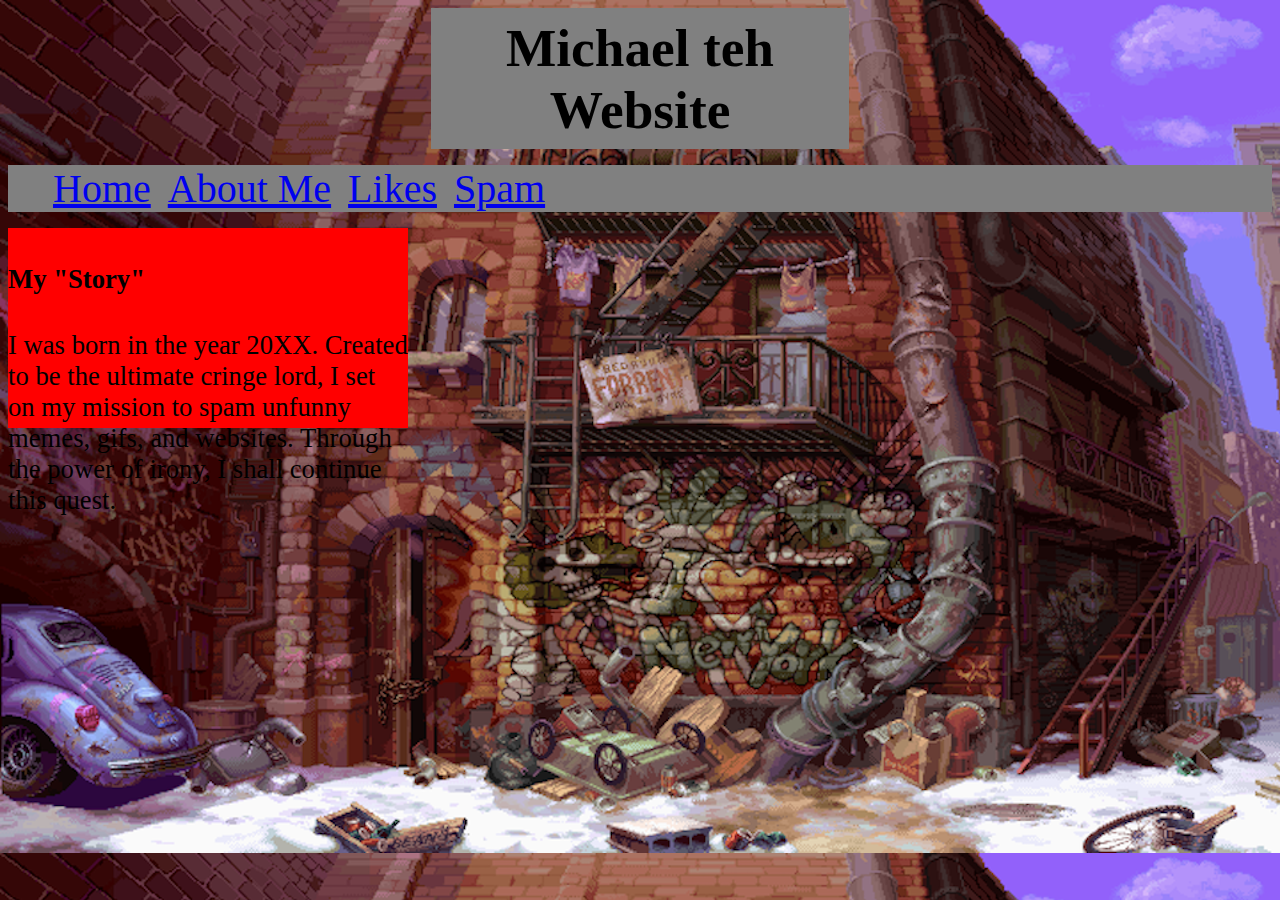
==== About.html @ c2695565 "Corrected about background and completed home" ====
<!doctype html>
<html>
	<head>
		<title>MichaelTehWebsite</title>
	</head>
	<body id="story">
	<link rel="stylesheet" type="text/css" href="selfcss/self.css">
		<center><h1 class="tertle">Michael teh Website</h1></center>
		<nav>
			<ul class="upper">
				<li class="top"><a href="index.html">Home</a></li>
				<li class="top"><a href="#">About Me</a></li>
				<li class="top"><a href="selflike.html">Likes</a></li>
				<li class="top"><a href="index2.html">Spam</a></li>
			</ul>
		</nav>
		<div class="mystory">
			<p><h4>My "Story"</h4>
			I was born in the year 20XX. Created to be the ultimate cringe lord, I set on my mission to spam unfunny memes, gifs, and websites. Through the power of irony, I shall continue this quest.</p>
		</div>
		<div>
			<p><h4></h4></p>
			<img src="">
		</div>
		<p id=""></p>
		<p></p>
	</body>
</html>
---- selfcss/self.css ----
h1{
	padding: 2pt 2pt 2pt 2pt;
	border:5pt solid grey;
	background-color: grey;
	width: 400px;
	font-size: 40pt;
	margin: 0pt 0pt 0pt 0pt;
}
.top{
	list-style-type: none;
	display: inline;
	padding: 1px 5px 1px 5px;
	margin:0px 3px 0px 0px;
	font-size: 30pt;
}
.upper{
	background-color: grey;
}
.wrap{
	font-size: 35pt;
}
#frog{
	width:700px;
	height: 610px;
	float: left;
	border: 3pt solid grey;
	background-color: grey;
	margin: 0pt 0pt 0pt 0pt;
}
#frug{
	width: 300px;
	height: 300px;
	float: left;
}

#mmx4space{
	background-image: url(../selfbackgrounds/mmx4space.gif);
	background-repeat: no-repeat;
}
.mystory{
	float:left;
	width: 400px;
	height: 200px;
	font-size: 20pt;
	background-color: red;
}
#story{
	background-image: url(../selfbackgrounds/sf3alexstage.png);
}
#righ{
	float: right;
}
#info{
	font-size: 30pt;
	background-color: grey;
	border: 1pt solid grey;
	float: right;
	width: 500px;
}
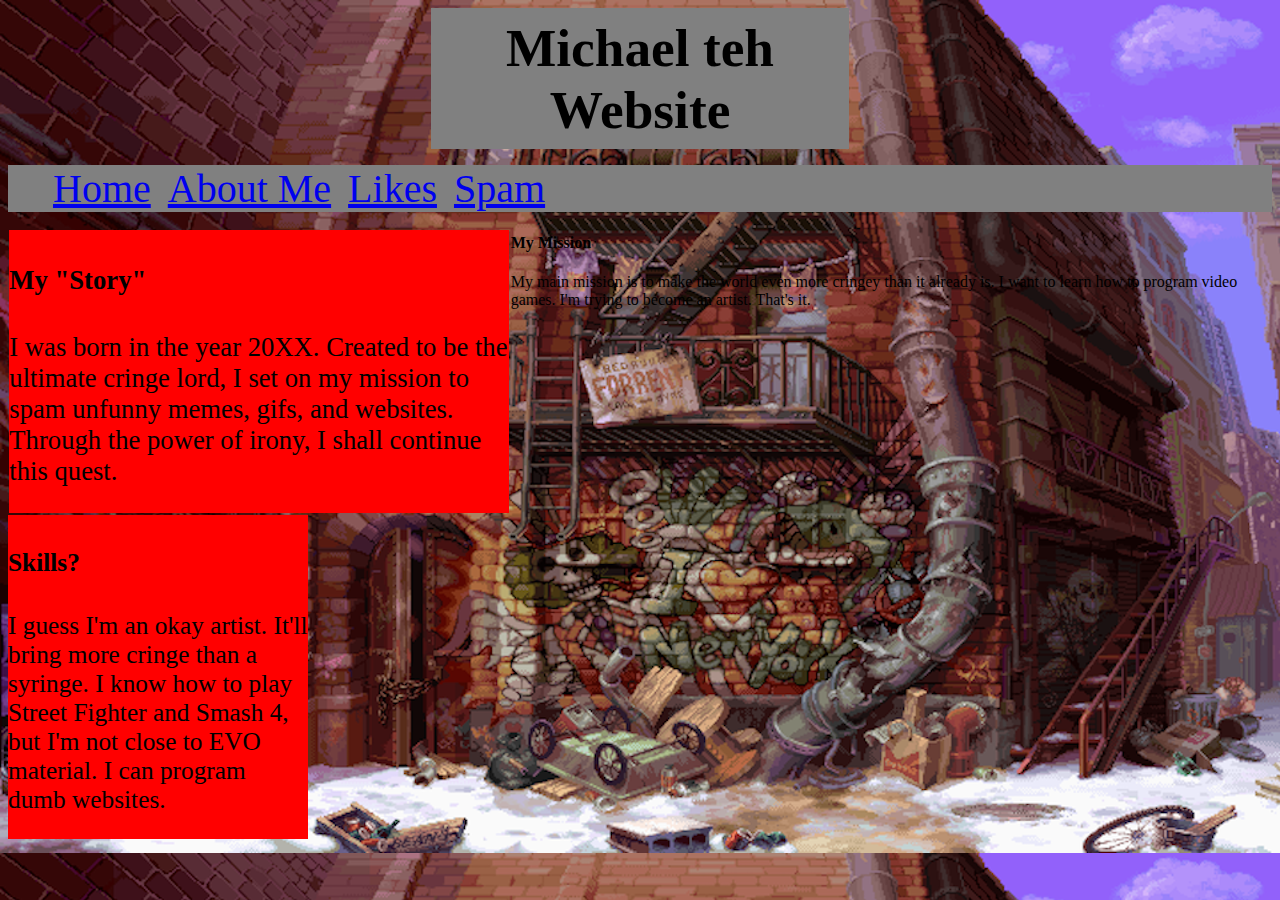
==== commit ae6943c1: "About page, likes background" ====
--- a/About.html
+++ b/About.html
@@ -19,10 +19,9 @@
 			I was born in the year 20XX. Created to be the ultimate cringe lord, I set on my mission to spam unfunny memes, gifs, and websites. Through the power of irony, I shall continue this quest.</p>
 		</div>
 		<div>
-			<p><h4></h4></p>
-			<img src="">
+			<p><h4>My Mission</h4>My main mission is to make the world even more cringey than it already is. I want to learn how to program video games. I'm trying to become an artist. That's it.</p>
 		</div>
-		<p id=""></p>
-		<p></p>
+		<div id="skillz">
+		<p><h4>Skills?</h4>I guess I'm an okay artist. It'll bring more cringe than a syringe. I know how to play Street Fighter and Smash 4, but I'm not close to EVO material. I can program dumb websites.</p></div>
 	</body>
 </html>--- a/selfcss/self.css
+++ b/selfcss/self.css
@@ -39,10 +39,10 @@
 }
 .mystory{
 	float:left;
-	width: 400px;
-	height: 200px;
+	width: 500px;
 	font-size: 20pt;
 	background-color: red;
+	margin: 1pt 1pt 1pt 1pt;
 }
 #story{
 	background-image: url(../selfbackgrounds/sf3alexstage.png);
@@ -56,4 +56,20 @@
 	border: 1pt solid grey;
 	float: right;
 	width: 500px;
+}
+#lidi{
+	background-image: url(../selfbackgrounds/sf33strikeurienstage.png);
+}
+#skillz{
+	float: left;
+	font-size: 19pt;
+	width: 300px;
+	clear: left;
+	background-color: red;
+}
+#mission{
+	float: right;
+	background-color: grey;
+	width: 500px;
+	font-size: 30pt;
 }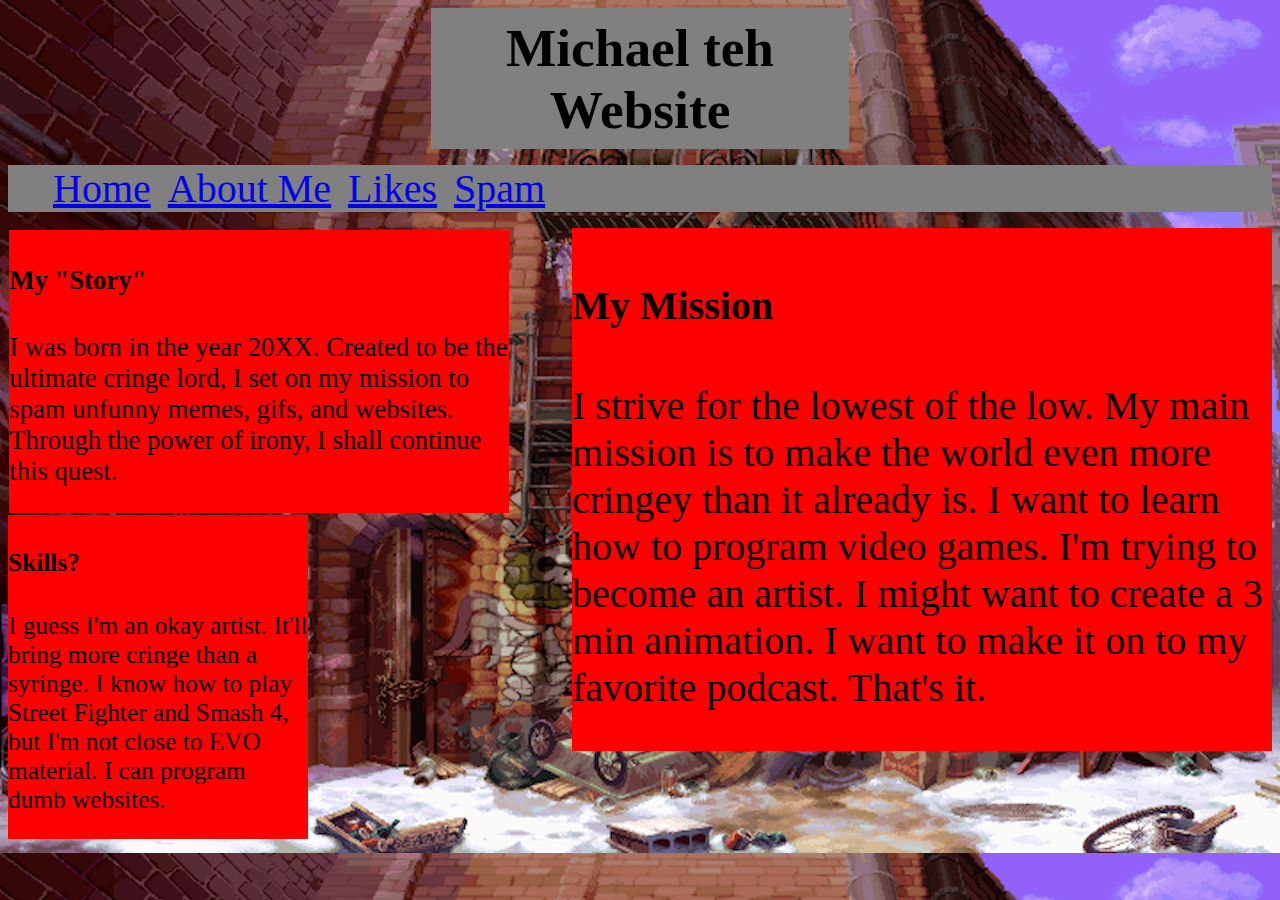
==== commit bb256fed: "Finished Project" ====
--- a/About.html
+++ b/About.html
@@ -18,8 +18,8 @@
 			<p><h4>My "Story"</h4>
 			I was born in the year 20XX. Created to be the ultimate cringe lord, I set on my mission to spam unfunny memes, gifs, and websites. Through the power of irony, I shall continue this quest.</p>
 		</div>
-		<div>
-			<p><h4>My Mission</h4>My main mission is to make the world even more cringey than it already is. I want to learn how to program video games. I'm trying to become an artist. That's it.</p>
+		<div id="mission">
+			<p><h4>My Mission</h4>I strive for the lowest of the low. My main mission is to make the world even more cringey than it already is. I want to learn how to program video games. I'm trying to become an artist. I might want to create a 3 min animation. I want to make it on to my favorite podcast. That's it. </p>
 		</div>
 		<div id="skillz">
 		<p><h4>Skills?</h4>I guess I'm an okay artist. It'll bring more cringe than a syringe. I know how to play Street Fighter and Smash 4, but I'm not close to EVO material. I can program dumb websites.</p></div>
--- a/selfcss/self.css
+++ b/selfcss/self.css
@@ -69,7 +69,14 @@
 }
 #mission{
 	float: right;
+	background-color: red;
+	width: 700px;
+	font-size: 30pt;
+}
+.hlist{
+	width: 300px;
+	font-size:25pt;
 	background-color: grey;
-	width: 500px;
-	font-size: 30pt;
+	float: left;
+	margin: 0pt 90pt 0pt 0pt;
 }